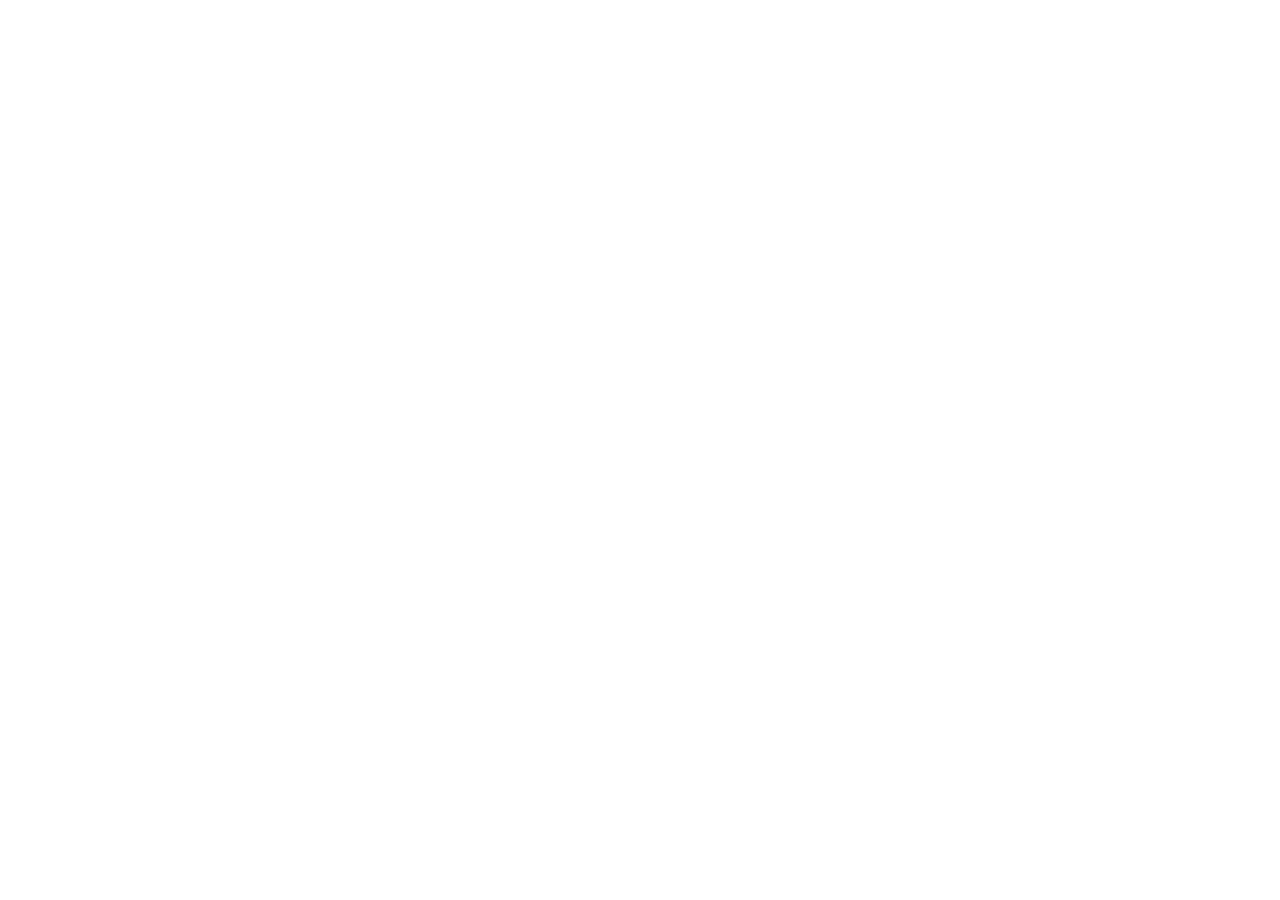
==== aula/atividade/paises.html @ 920dbda7 "consumindoapi" ====
<!DOCTYPE html>
<html lang="en">
<head>
    <meta charset="UTF-8">
    <meta name="viewport" content="width=device-width, initial-scale=1.0">
    <title>Dados de Paises</title>
</head>
<body>
    
</body>
</html>
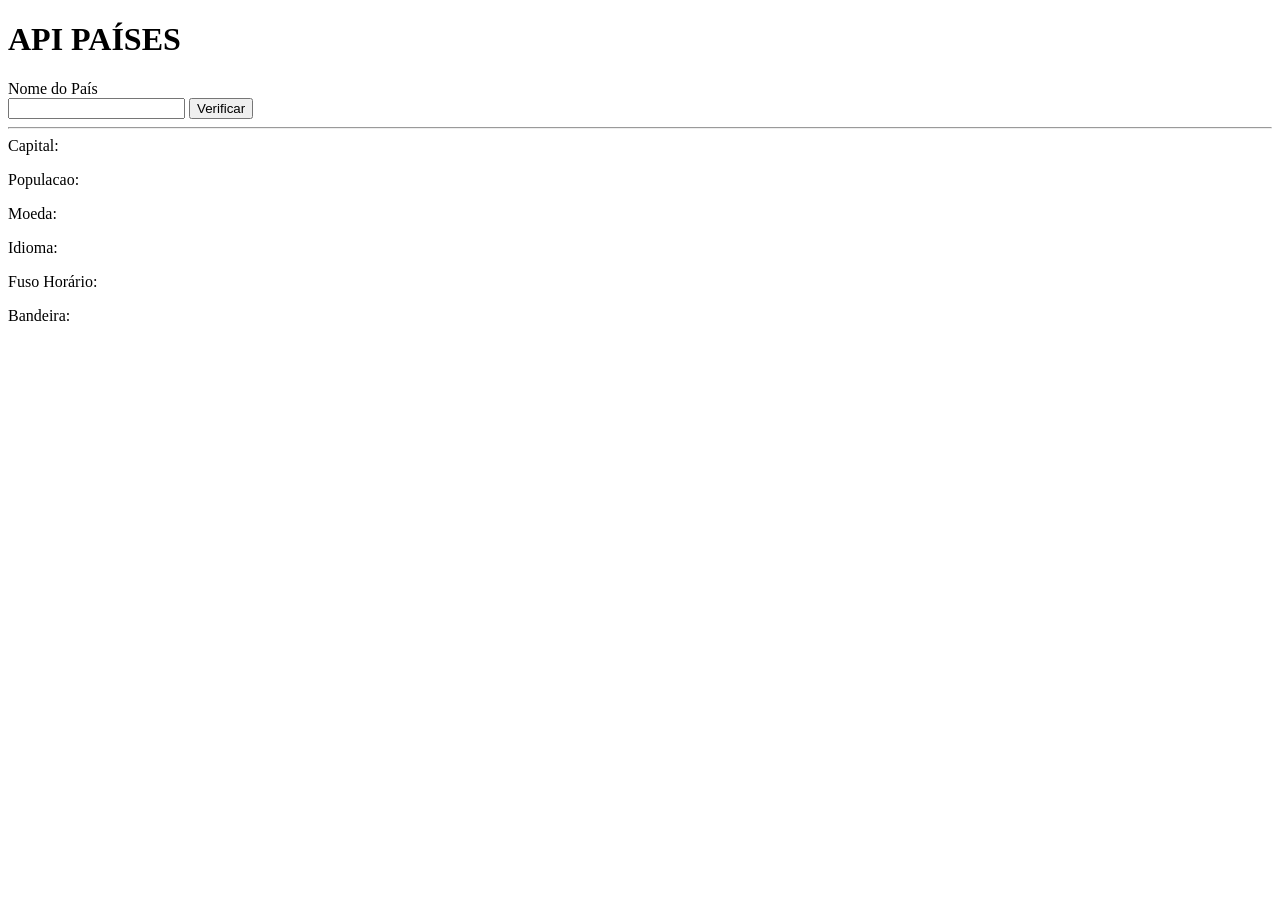
==== commit ffdab9d6: "ooo" ====
--- a/aula/atividade/paises.html
+++ b/aula/atividade/paises.html
@@ -1,11 +1,38 @@
 <!DOCTYPE html>
-<html lang="en">
+<html lang="pt-br">
+
 <head>
     <meta charset="UTF-8">
     <meta name="viewport" content="width=device-width, initial-scale=1.0">
-    <title>Dados de Paises</title>
+    <script src=".//paises.js" defer></script>
+    <link rel="stylesheet" href=".//paises.css">
+    <title>Api Países</title>
 </head>
+
 <body>
-    
+    <div class="titulo">
+        <h1>API PAÍSES</h1>
+    </div>
+    <div class="container">
+        <div class="card">
+            <label for="nome_pais">Nome do País</label><br>
+            <input type="text" id="nome_pais">
+            <button onclick="pais_API()">Verificar</button>
+            <hr>
+            <label for="capital">Capital: </label>
+            <p id="capital"></p>
+            <label for="populacao">Populacao: </label>
+            <p id="populacao"></p>
+            <label for="moeda">Moeda: </label>
+            <p id="moeda"></p>
+            <label for="idioma">Idioma: </label>
+            <p id="idioma"></p>
+            <label for="fuso_horario">Fuso Horário: </label>
+            <p id="fuso_horario"></p>
+            <label for="bandeira">Bandeira:</label><br>
+            <img src="" id="bandeira">
+        </div>
+    </div>
 </body>
+
 </html>
